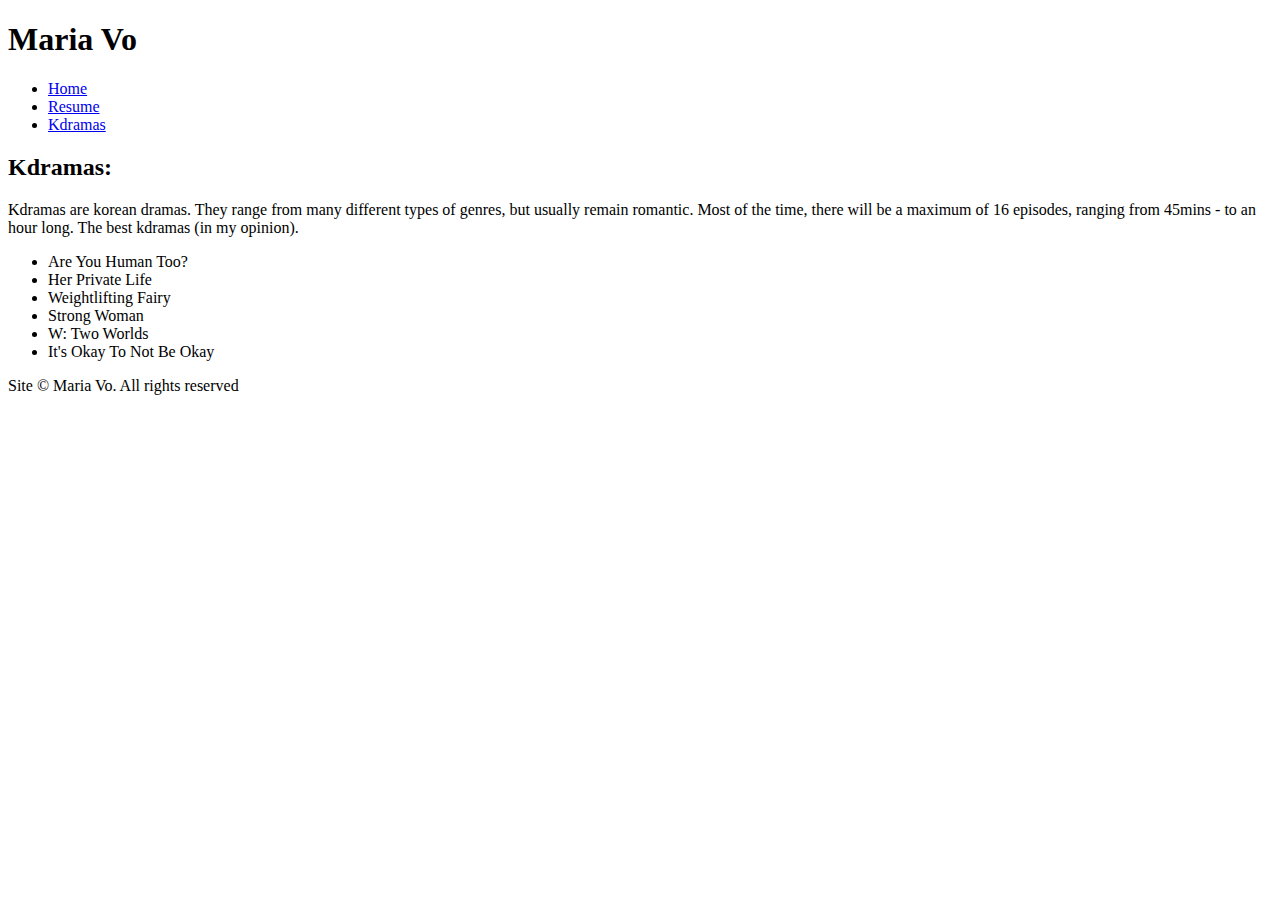
==== kdrama/index.html @ 294f70ff "Copy project-one to project-two" ====
<!DOCTYPE html>
<html lang="en">
  <head>
      <title>Maria Vo: My Fav Kdrama</title>
      <meta name="viewpoint" content="width=device-width,initial-scale=1.0,shrink-to-fit=none"/>
      <meta charset="utf-8"/>
    </head>
    <body>
        <header id="header">
          <h1>Maria Vo</h1>
          <nav id="navigation">
            <ul>
              <li><a href="../index.html">Home</a></li>
              <li><a href="../resume/index.html">Resume</a></li>
              <li><a href="kdrama/index.html">Kdramas</a></li>
            </ul>
          </nav>
        </header>

        <main id="kdramas">
          <h2>Kdramas:</h2>
          <p>Kdramas are korean dramas. They range from many different types of genres, but usually remain romantic.
            Most of the time, there will be a maximum of 16 episodes, ranging from 45mins - to an hour long. The best kdramas (in my opinion).
          </p>
          <ul>
            <li>Are You Human Too?</li>
            <li>Her Private Life</li>
            <li>Weightlifting Fairy</li>
            <li>Strong Woman</li>
            <li>W: Two Worlds</li>
            <li>It's Okay To Not Be Okay</li>
          </ul>
        </main>

        <footer>
          <p>Site © Maria Vo. All rights reserved</p>
        </footer>

      </body>
    </html>
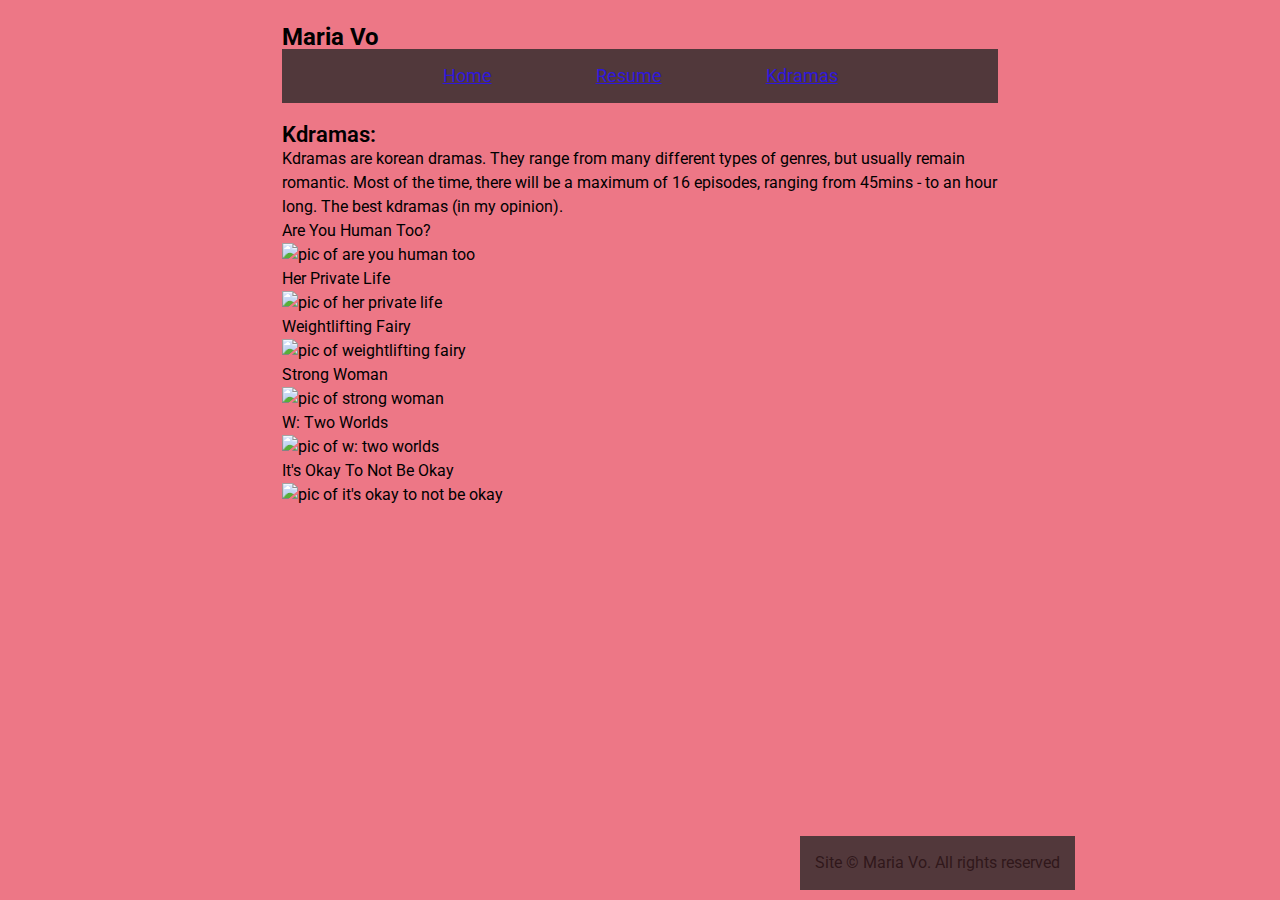
==== commit 2059feb0: "add imgs of kdramas" ====
--- a/kdrama/index.html
+++ b/kdrama/index.html
@@ -4,6 +4,7 @@
       <title>Maria Vo: My Fav Kdrama</title>
       <meta name="viewpoint" content="width=device-width,initial-scale=1.0,shrink-to-fit=none"/>
       <meta charset="utf-8"/>
+      <link rel="stylesheet" href="../assets/css/screen.css"/>
     </head>
     <body>
         <header id="header">
@@ -19,16 +20,22 @@
 
         <main id="kdramas">
           <h2>Kdramas:</h2>
-          <p>Kdramas are korean dramas. They range from many different types of genres, but usually remain romantic.
+          <p id="kdrama-para">Kdramas are korean dramas. They range from many different types of genres, but usually remain romantic.
             Most of the time, there will be a maximum of 16 episodes, ranging from 45mins - to an hour long. The best kdramas (in my opinion).
           </p>
           <ul>
             <li>Are You Human Too?</li>
+            <img src ="assets/img/are you human too" alt="pic of are you human too"/>
             <li>Her Private Life</li>
+            <img src ="assets/img/her private life" alt="pic of her private life"/>
             <li>Weightlifting Fairy</li>
+            <img src="assets/img/weightlifting fairy" alt="pic of weightlifting fairy"/>
             <li>Strong Woman</li>
+            <img src="assets/img/strong woman" alt="pic of strong woman"/>
             <li>W: Two Worlds</li>
+            <img src="assets/img/w two worlds" alt="pic of w: two worlds"/>
             <li>It's Okay To Not Be Okay</li>
+            <img src="assets/img/it okay to not be okay" alt="pic of it's okay to not be okay"/>
           </ul>
         </main>
 
--- a/assets/css/screen.css
+++ b/assets/css/screen.css
@@ -0,0 +1,92 @@
+@import url('https://fonts.googleapis.com/css2?family=Roboto&display=swap');
+@import url('https://basehold.it/24');
+/* http://meyerweb.com/eric/tools/css/reset/
+   v2.0 | 20110126
+   License: none (public domain)
+*/
+/* stylelint-disable*/
+a,abbr,acronym,address,applet,article,aside,audio,b,big,blockquote,body,canvas,caption,center,cite,code,dd,del,details,dfn,div,dl,dt,em,embed,fieldset,figcaption,figure,footer,form,h1,h2,h3,h4,h5,h6,header,hgroup,html,i,iframe,img,ins,kbd,label,legend,li,mark,menu,nav,object,ol,output,p,pre,q,ruby,s,samp,section,small,span,strike,strong,sub,summary,sup,table,tbody,td,tfoot,th,thead,time,tr,tt,u,ul,var,video{margin:0;padding:0;border:0;font:inherit;vertical-align:baseline}article,aside,details,figcaption,figure,footer,header,hgroup,main,menu,nav,section{display:block}html{line-height:1}body{line-height:inherit}ol,ul{list-style:none}blockquote,q{quotes:none}blockquote:after,blockquote:before,q:after,q:before{content:'';content:none}table{border-collapse:collapse;border-spacing:0}
+/* stylelint-enable */
+
+/* Begin site styles below */
+html {
+font-family: 'Roboto', sans-serif;
+font-size: 16px;
+line-height:24px;
+padding:12px;
+}
+body {
+  background-color: #ed7786;
+}
+#navigation {
+  background-color: #2b2929;
+  opacity: .8;
+  top: 30px;
+  padding: 15px;
+  word-spacing: 100px;
+  text-align: center;
+  font-size: 18px;
+}
+#navigation li {
+  display: inline;
+  position: relative;
+}
+a:hover {
+  color: white;
+  text-decoration: none;
+}
+h1 {
+  font-weight: 700;
+  font-size: 24px;
+}
+h2 {
+  padding-top: 20px;
+  font-weight: 600;
+  font-size: 22px;
+}
+h3 {
+  font-weight: 600;
+  font-size: 18px;
+}
+figure.photo{
+  padding-top:24px;
+  padding-bottom:24px;
+}
+figure{
+  padding-top: 48px;
+}
+@media screen and (min-width: 460px) {
+  html {
+    padding: 15px 15% 15px 15%;
+  }
+}
+@media screen and (min-width: 700px){
+  html {
+    padding: 20px 20% 20px 20%;
+  }
+}
+@media screen and (min-width: 950px){
+  html{
+    padding: 25px 22% 25px 22%;
+  }
+}
+figcaption{
+  font-size: 13px;
+  line-height: 16px;
+  padding-top: 5px;
+}
+img {
+  display: block;
+  max-width: 100%;
+}
+#index-para {
+  padding-top: 25px;
+}
+footer {
+  background-color: #2b2929;
+  opacity: .8;
+  padding: 15px;
+  position: fixed;
+  bottom: 10px;
+  left: 800px;
+}
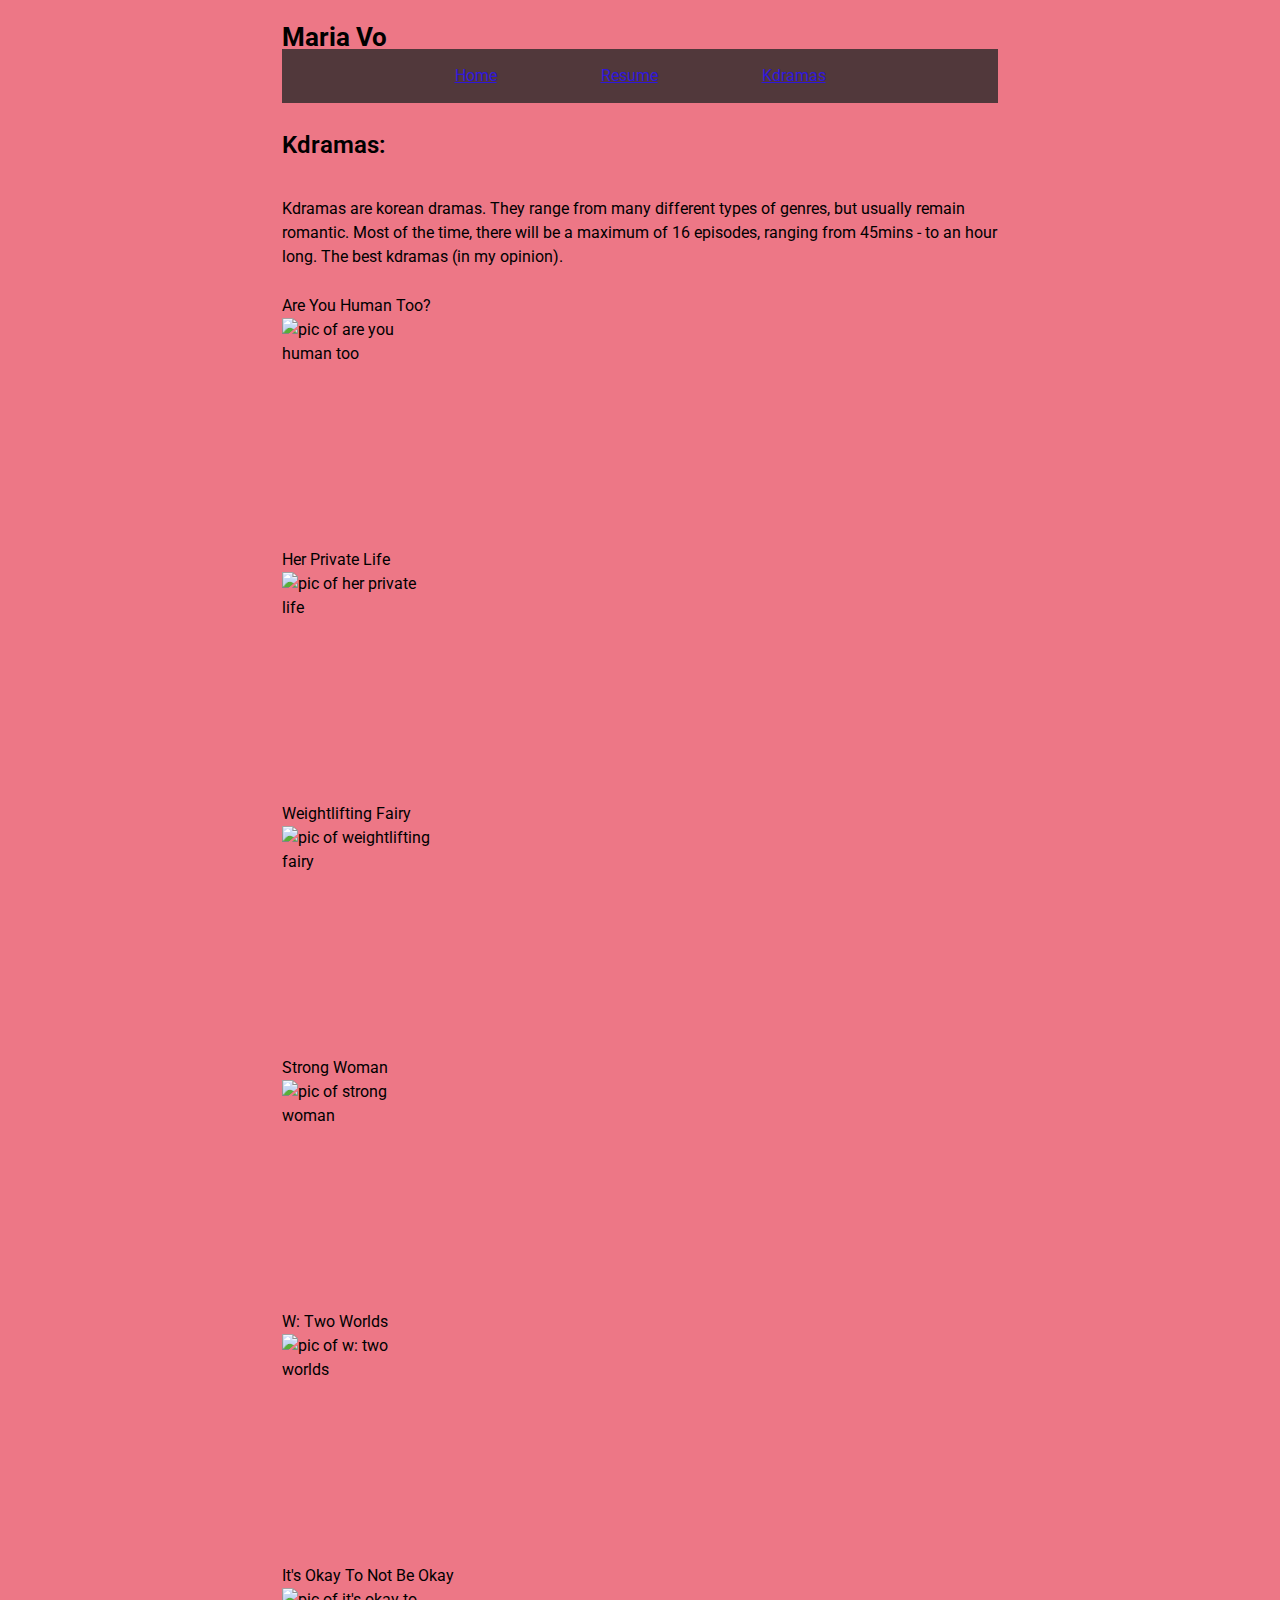
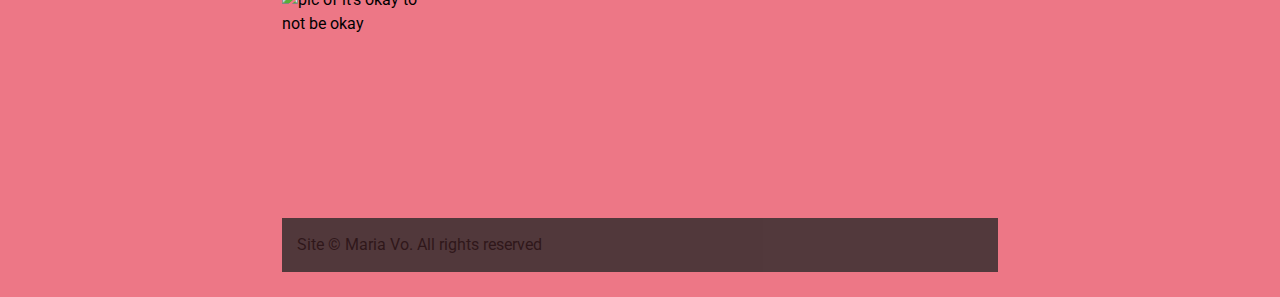
==== commit cf08c5fc: "fixed images and image sizes" ====
--- a/kdrama/index.html
+++ b/kdrama/index.html
@@ -23,19 +23,19 @@
           <p id="kdrama-para">Kdramas are korean dramas. They range from many different types of genres, but usually remain romantic.
             Most of the time, there will be a maximum of 16 episodes, ranging from 45mins - to an hour long. The best kdramas (in my opinion).
           </p>
-          <ul>
+          <ul class="dramas">
             <li>Are You Human Too?</li>
-            <img src ="assets/img/are you human too" alt="pic of are you human too"/>
+            <img src ="../assets/img/are you human too.jpg" alt="pic of are you human too" width="150px" height="230px"/>
             <li>Her Private Life</li>
-            <img src ="assets/img/her private life" alt="pic of her private life"/>
+            <img src ="../assets/img/her private life.jpg" alt="pic of her private life" width="150px" height="230px"/>
             <li>Weightlifting Fairy</li>
-            <img src="assets/img/weightlifting fairy" alt="pic of weightlifting fairy"/>
+            <img src="../assets/img/weightlifting fairy.jpg" alt="pic of weightlifting fairy" width="150px" height="230px"/>
             <li>Strong Woman</li>
-            <img src="assets/img/strong woman" alt="pic of strong woman"/>
+            <img src="../assets/img/strong woman.jpg" alt="pic of strong woman" width="150px" height="230px"/>
             <li>W: Two Worlds</li>
-            <img src="assets/img/w two worlds" alt="pic of w: two worlds"/>
+            <img src="../assets/img/w two worlds.jpg" alt="pic of w: two worlds" width="150px" height="230px"/>
             <li>It's Okay To Not Be Okay</li>
-            <img src="assets/img/it okay to not be okay" alt="pic of it's okay to not be okay"/>
+            <img src="../assets/img/it okay to not be okay.jpg" alt="pic of it's okay to not be okay" width="150px" height="230px"/>
           </ul>
         </main>
 
--- a/assets/css/screen.css
+++ b/assets/css/screen.css
@@ -11,9 +11,9 @@
 /* Begin site styles below */
 html {
 font-family: 'Roboto', sans-serif;
-font-size: 16px;
-line-height:24px;
-padding:12px;
+font-size: 1em;
+line-height: 1.5em;
+padding: 0.75em;
 }
 body {
   background-color: #ed7786;
@@ -21,15 +21,15 @@
 #navigation {
   background-color: #2b2929;
   opacity: .8;
-  top: 30px;
-  padding: 15px;
-  word-spacing: 100px;
+  top: 1.875em;
+  padding: 0.937em;
+  word-spacing: 6.25em;
   text-align: center;
-  font-size: 18px;
+  font-size: 1.125;
 }
 #navigation li {
   display: inline;
-  position: relative;
+  position: sticky;
 }
 a:hover {
   color: white;
@@ -37,56 +37,62 @@
 }
 h1 {
   font-weight: 700;
-  font-size: 24px;
+  font-size: 1.625em;
 }
 h2 {
-  padding-top: 20px;
+  padding-top: 1.25em;
+  padding-bottom: 0.625em;
   font-weight: 600;
-  font-size: 22px;
+  font-size: 1.5em;
 }
 h3 {
   font-weight: 600;
   font-size: 18px;
 }
 figure.photo{
-  padding-top:24px;
-  padding-bottom:24px;
+  padding-top: 1.5em;
+  padding-bottom: 1.5em;
 }
 figure{
-  padding-top: 48px;
+  padding-top: 3em;
 }
 @media screen and (min-width: 460px) {
   html {
-    padding: 15px 15% 15px 15%;
+    padding: 0.937em 15% 0.937em 15%;
   }
 }
 @media screen and (min-width: 700px){
   html {
-    padding: 20px 20% 20px 20%;
+    padding: 1.25em 20% 1.25em 20%;
   }
 }
 @media screen and (min-width: 950px){
   html{
-    padding: 25px 22% 25px 22%;
+    padding: 1.5625em 22% 1.5625em 22%;
   }
 }
 figcaption{
-  font-size: 13px;
-  line-height: 16px;
-  padding-top: 5px;
+  font-size: 0.8125em;
+  line-height: 1em;
+  padding-top: 0.3125;
 }
 img {
   display: block;
   max-width: 100%;
 }
 #index-para {
-  padding-top: 25px;
+  padding-top: 1.5625em;
+}
+#kdrama-para {
+  padding-top: 1.5625em;
+  padding-bottom: 1.5625em;
+}
+.experiences {
+padding-bottom: 1.25em;
 }
 footer {
   background-color: #2b2929;
   opacity: .8;
-  padding: 15px;
-  position: fixed;
-  bottom: 10px;
-  left: 800px;
+  padding: 0.9375em;
+  bottom: 1.25em;
 }
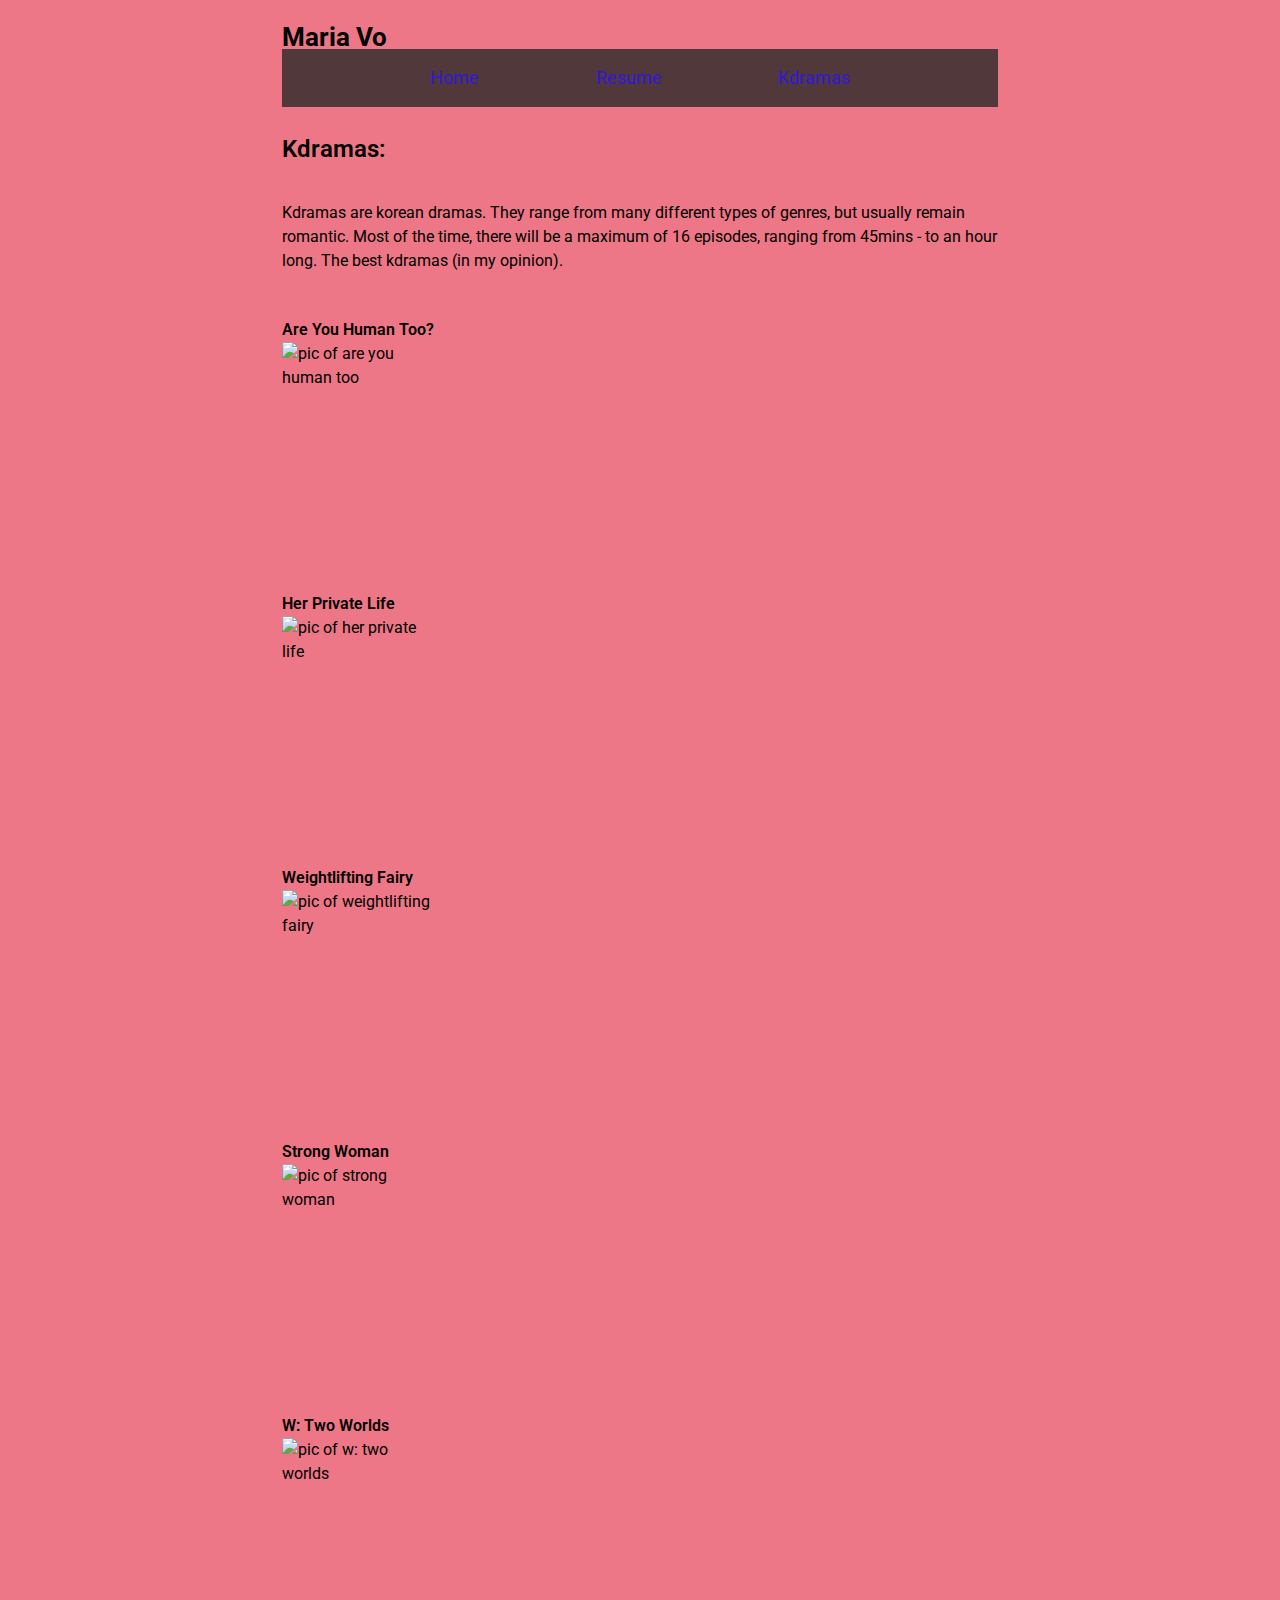
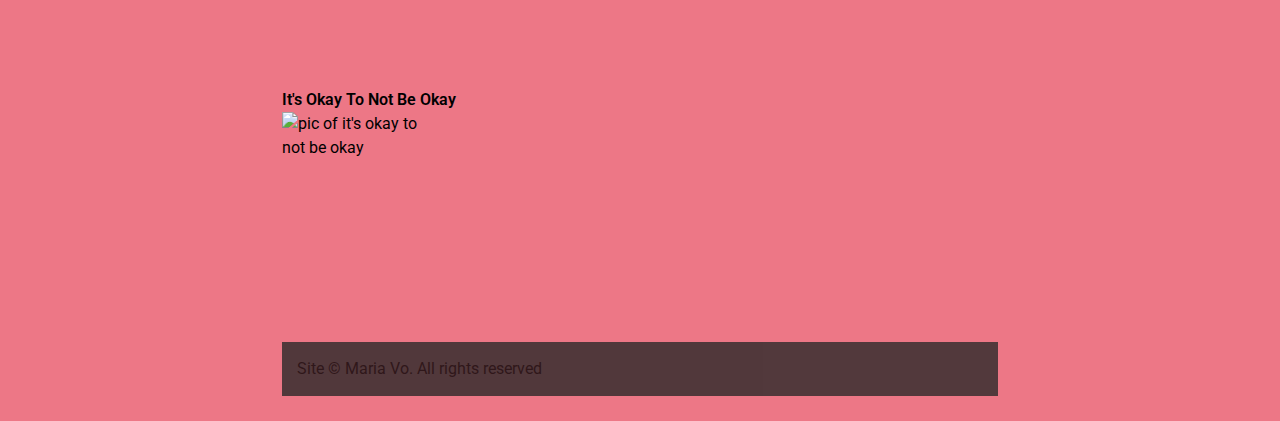
==== commit fa39278f: "changed image sizes again" ====
--- a/kdrama/index.html
+++ b/kdrama/index.html
@@ -23,7 +23,7 @@
           <p id="kdrama-para">Kdramas are korean dramas. They range from many different types of genres, but usually remain romantic.
             Most of the time, there will be a maximum of 16 episodes, ranging from 45mins - to an hour long. The best kdramas (in my opinion).
           </p>
-          <ul class="dramas">
+          <ul id="dramas">
             <li>Are You Human Too?</li>
             <img src ="../assets/img/are you human too.jpg" alt="pic of are you human too" width="150px" height="230px"/>
             <li>Her Private Life</li>
--- a/assets/css/screen.css
+++ b/assets/css/screen.css
@@ -25,7 +25,7 @@
   padding: 0.937em;
   word-spacing: 6.25em;
   text-align: center;
-  font-size: 1.125;
+  font-size: 1.125em;
 }
 #navigation li {
   display: inline;
@@ -33,6 +33,9 @@
 }
 a:hover {
   color: white;
+  text-decoration: none;
+}
+a:link{
   text-decoration: none;
 }
 h1 {
@@ -49,26 +52,22 @@
   font-weight: 600;
   font-size: 18px;
 }
-figure.photo{
-  padding-top: 1.5em;
-  padding-bottom: 1.5em;
-}
 figure{
   padding-top: 3em;
 }
 @media screen and (min-width: 460px) {
   html {
-    padding: 0.937em 15% 0.937em 15%;
+    padding: 15px 15% 15px 15%;
   }
 }
 @media screen and (min-width: 700px){
   html {
-    padding: 1.25em 20% 1.25em 20%;
+    padding: 20px 20% 20px 20%;
   }
 }
 @media screen and (min-width: 950px){
   html{
-    padding: 1.5625em 22% 1.5625em 22%;
+    padding: 25px 22% 25px 22%;
   }
 }
 figcaption{
@@ -78,7 +77,6 @@
 }
 img {
   display: block;
-  max-width: 100%;
 }
 #index-para {
   padding-top: 1.5625em;
@@ -90,6 +88,10 @@
 .experiences {
 padding-bottom: 1.25em;
 }
+#dramas li {
+  font-weight: 600;
+  padding-top: 1.25em;
+}
 footer {
   background-color: #2b2929;
   opacity: .8;
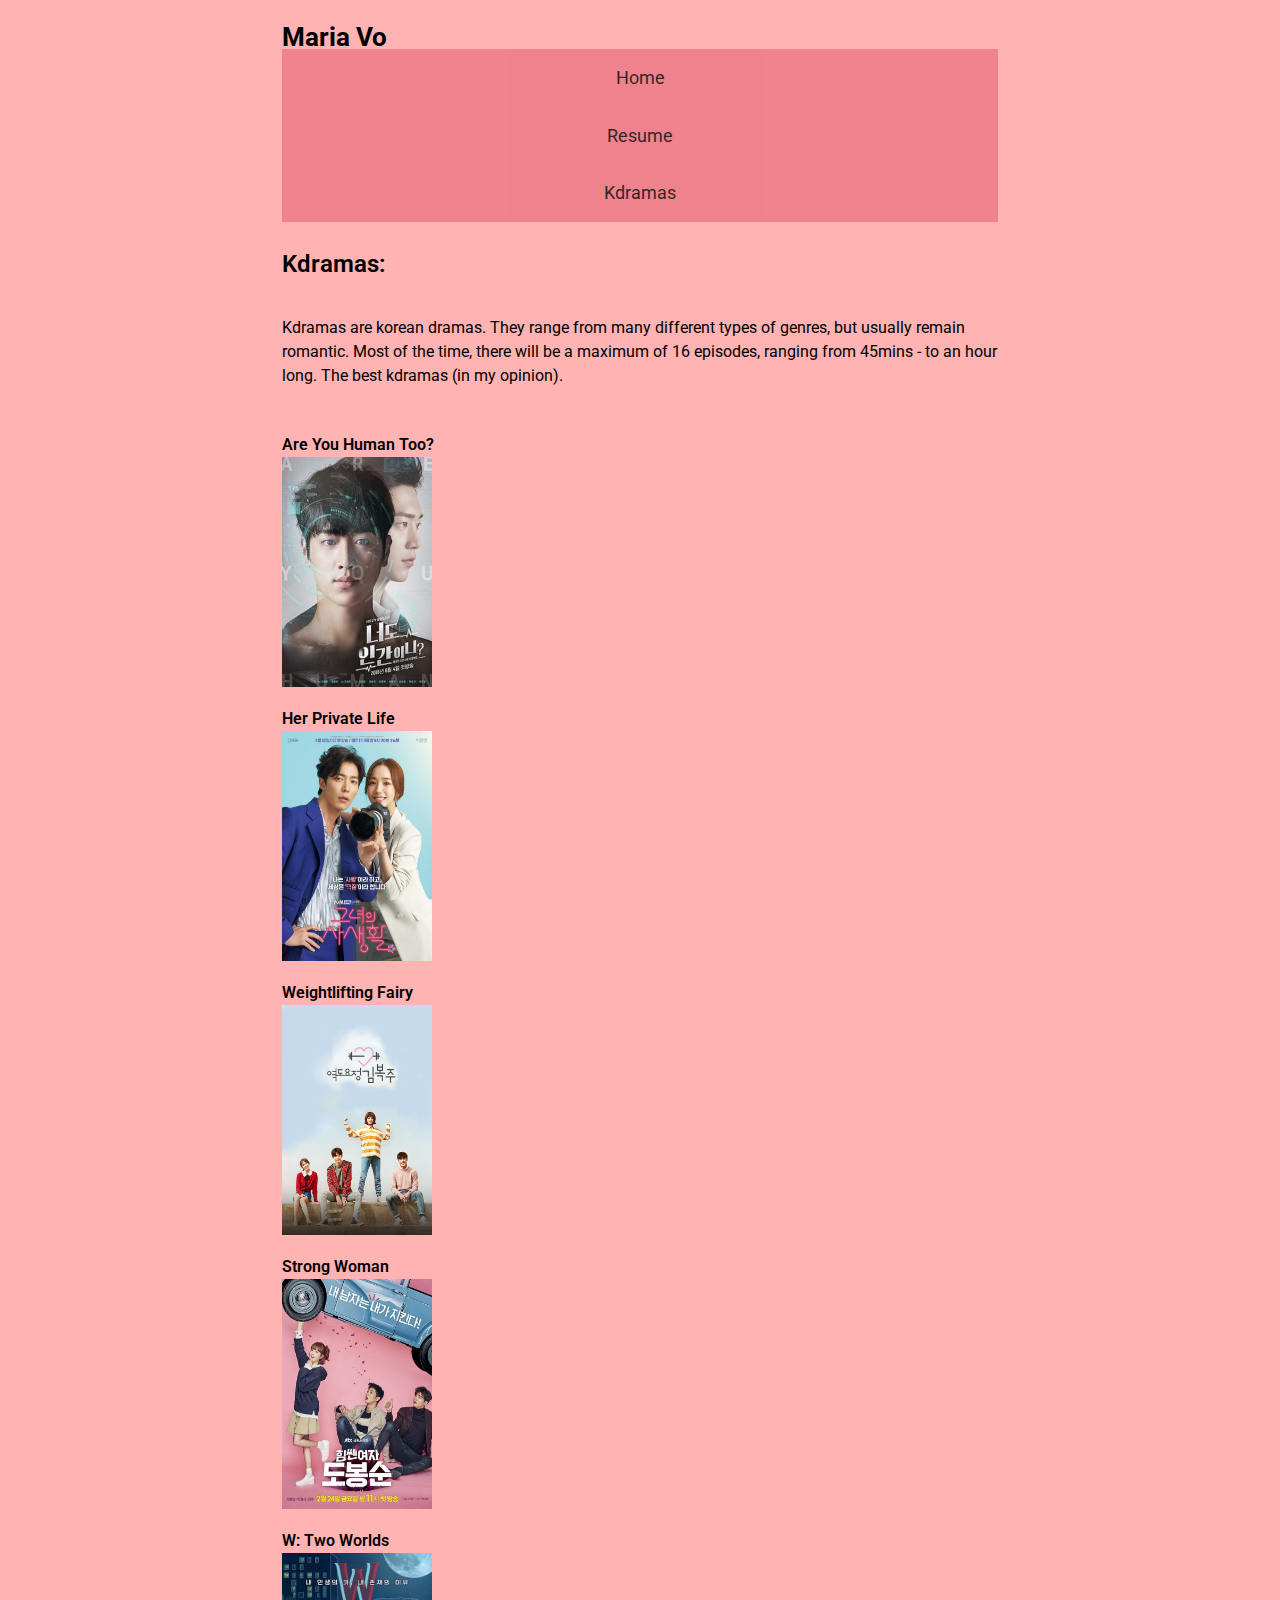
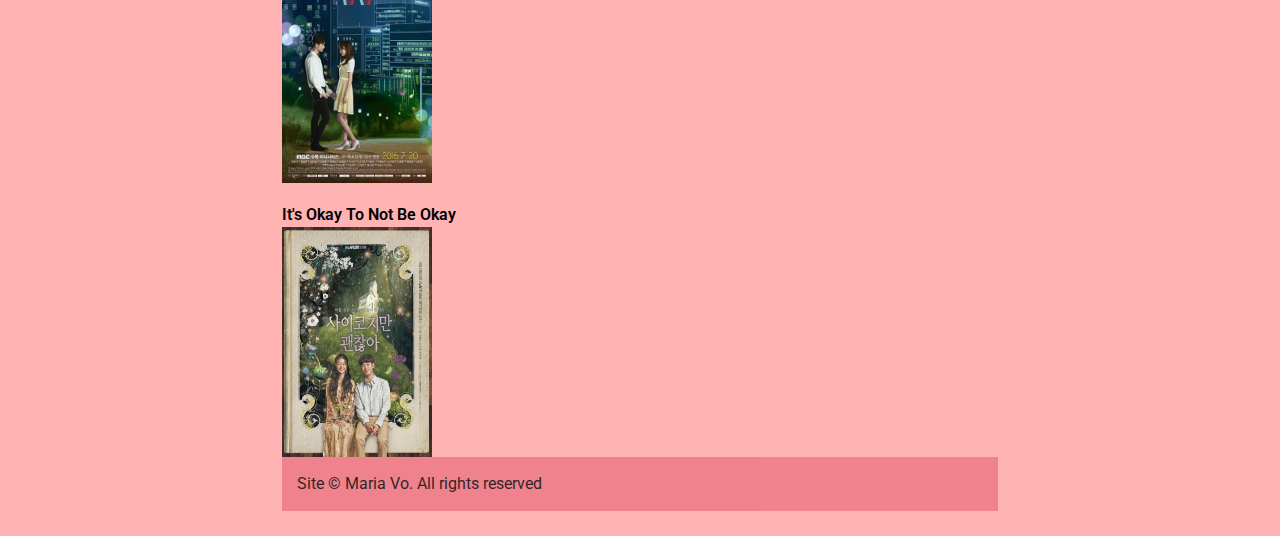
==== commit c6d852ec: "Grammar correction of viewpoint to viewport" ====
--- a/kdrama/index.html
+++ b/kdrama/index.html
@@ -10,7 +10,7 @@
         <header id="header">
           <h1>Maria Vo</h1>
           <nav id="navigation">
-            <ul>
+            <ul class= "nav">
               <li><a href="../index.html">Home</a></li>
               <li><a href="../resume/index.html">Resume</a></li>
               <li><a href="kdrama/index.html">Kdramas</a></li>
--- a/assets/css/screen.css
+++ b/assets/css/screen.css
@@ -16,20 +16,18 @@
 padding: 0.75em;
 }
 body {
-  background-color: #ed7786;
+  background-color: #ffb3b3;
 }
-#navigation {
-  background-color: #2b2929;
+/* #navigation {
+  display: block;
+  background: #2b2929;
   opacity: .8;
-  top: 1.875em;
   padding: 0.937em;
-  word-spacing: 6.25em;
   text-align: center;
   font-size: 1.125em;
 }
 #navigation li {
   display: inline;
-  position: sticky;
 }
 a:hover {
   color: white;
@@ -37,6 +35,20 @@
 }
 a:link{
   text-decoration: none;
+}
+*/
+.nav a {
+  display: block;
+  background: #ed7786;
+  color: black;
+  opacity: .8;
+  text-decoration: none;
+  text-align: center;
+  font-size: 1.125em;
+  padding: 0.937em;
+}
+.nav a:hover {
+  background: white;
 }
 h1 {
   font-weight: 700;
@@ -93,8 +105,8 @@
   padding-top: 1.25em;
 }
 footer {
-  background-color: #2b2929;
+  background-color: #ed7786;
   opacity: .8;
   padding: 0.9375em;
-  bottom: 1.25em;
+  bottom: 0;
 }
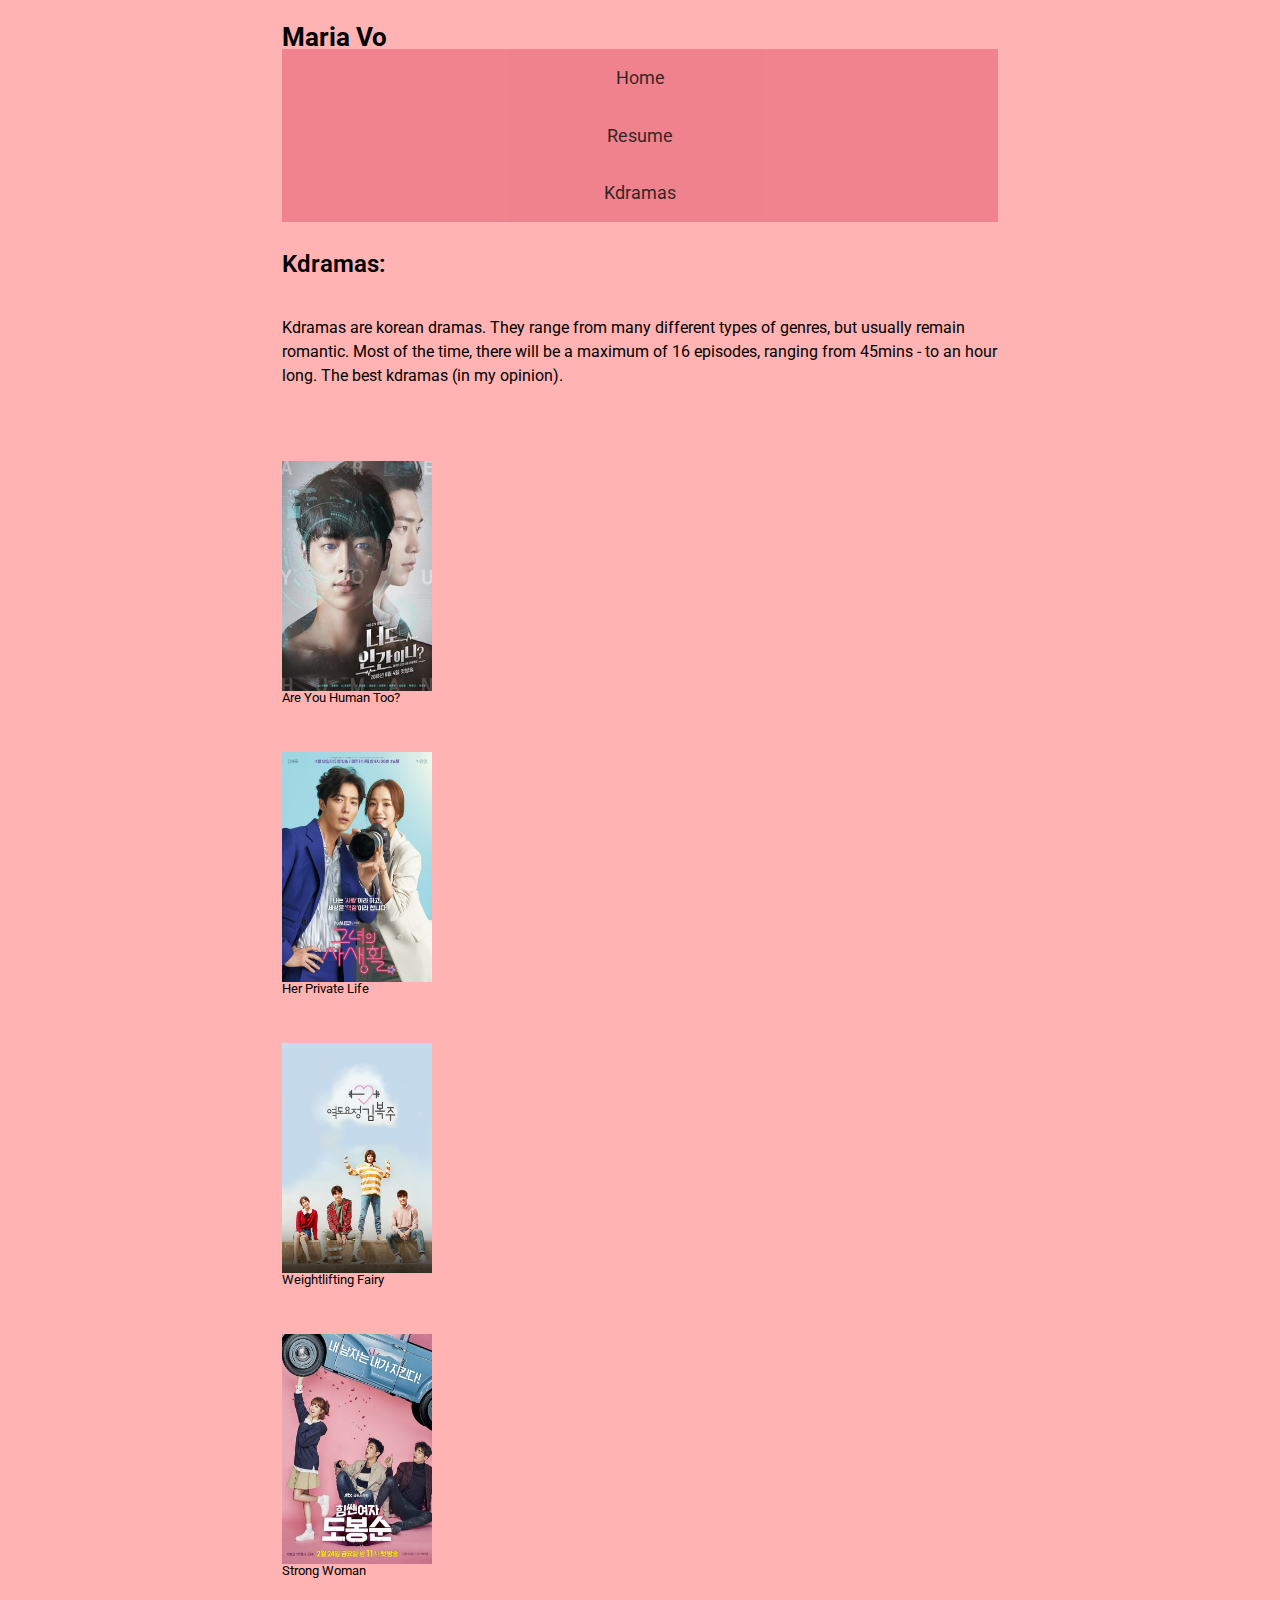
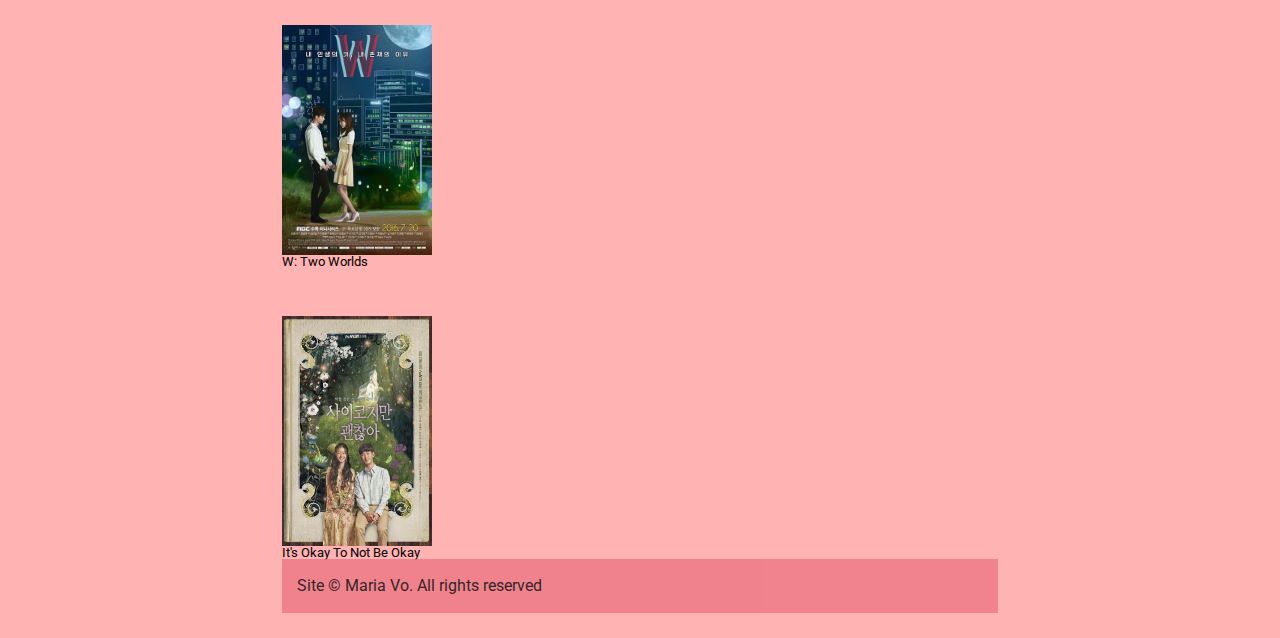
==== commit c11596a4: "Get rid of list" ====
--- a/kdrama/index.html
+++ b/kdrama/index.html
@@ -2,7 +2,7 @@
 <html lang="en">
   <head>
       <title>Maria Vo: My Fav Kdrama</title>
-      <meta name="viewpoint" content="width=device-width,initial-scale=1.0,shrink-to-fit=none"/>
+      <meta name="viewport" content="width=device-width,initial-scale=1.0,shrink-to-fit=none"/>
       <meta charset="utf-8"/>
       <link rel="stylesheet" href="../assets/css/screen.css"/>
     </head>
@@ -23,6 +23,50 @@
           <p id="kdrama-para">Kdramas are korean dramas. They range from many different types of genres, but usually remain romantic.
             Most of the time, there will be a maximum of 16 episodes, ranging from 45mins - to an hour long. The best kdramas (in my opinion).
           </p>
+
+          <figure>
+            <img src ="../assets/img/are you human too.jpg" alt="pic of are you human too" width="150px" height="230px"/>
+              <figcaption>
+                Are You Human Too?
+              </figcaption>
+          </figure>
+
+          <figure>
+            <img src ="../assets/img/her private life.jpg" alt="pic of her private life" width="150px" height="230px"/>
+              <figcaption>
+                Her Private Life
+              </figcaption>
+          </figure>
+
+          <figure>
+            <img src ="../assets/img/weightlifting fairy.jpg" alt="weightlifting fairy" width="150px" height="230px"/>
+              <figcaption>
+                Weightlifting Fairy
+              </figcaption>
+          </figure>
+
+          <figure>
+            <img src ="../assets/img/strong woman.jpg" alt="strong woman" width="150px" height="230px"/>
+              <figcaption>
+                Strong Woman
+              </figcaption>
+          </figure>
+
+          <figure>
+            <img src="../assets/img/w two worlds.jpg" alt="pic of w: two worlds" width="150px" height="230px"/>
+              <figcaption>
+                W: Two Worlds
+              </figcaption>
+          </figure>
+
+          <figure>
+            <img src="../assets/img/it okay to not be okay.jpg" alt="pic of it's okay to not be okay" width="150px" height="230px"/>
+              <figcaption>
+                It's Okay To Not Be Okay
+              </figcaption>
+          </figure>
+
+          <!---
           <ul id="dramas">
             <li>Are You Human Too?</li>
             <img src ="../assets/img/are you human too.jpg" alt="pic of are you human too" width="150px" height="230px"/>
@@ -37,6 +81,7 @@
             <li>It's Okay To Not Be Okay</li>
             <img src="../assets/img/it okay to not be okay.jpg" alt="pic of it's okay to not be okay" width="150px" height="230px"/>
           </ul>
+        -->
         </main>
 
         <footer>
